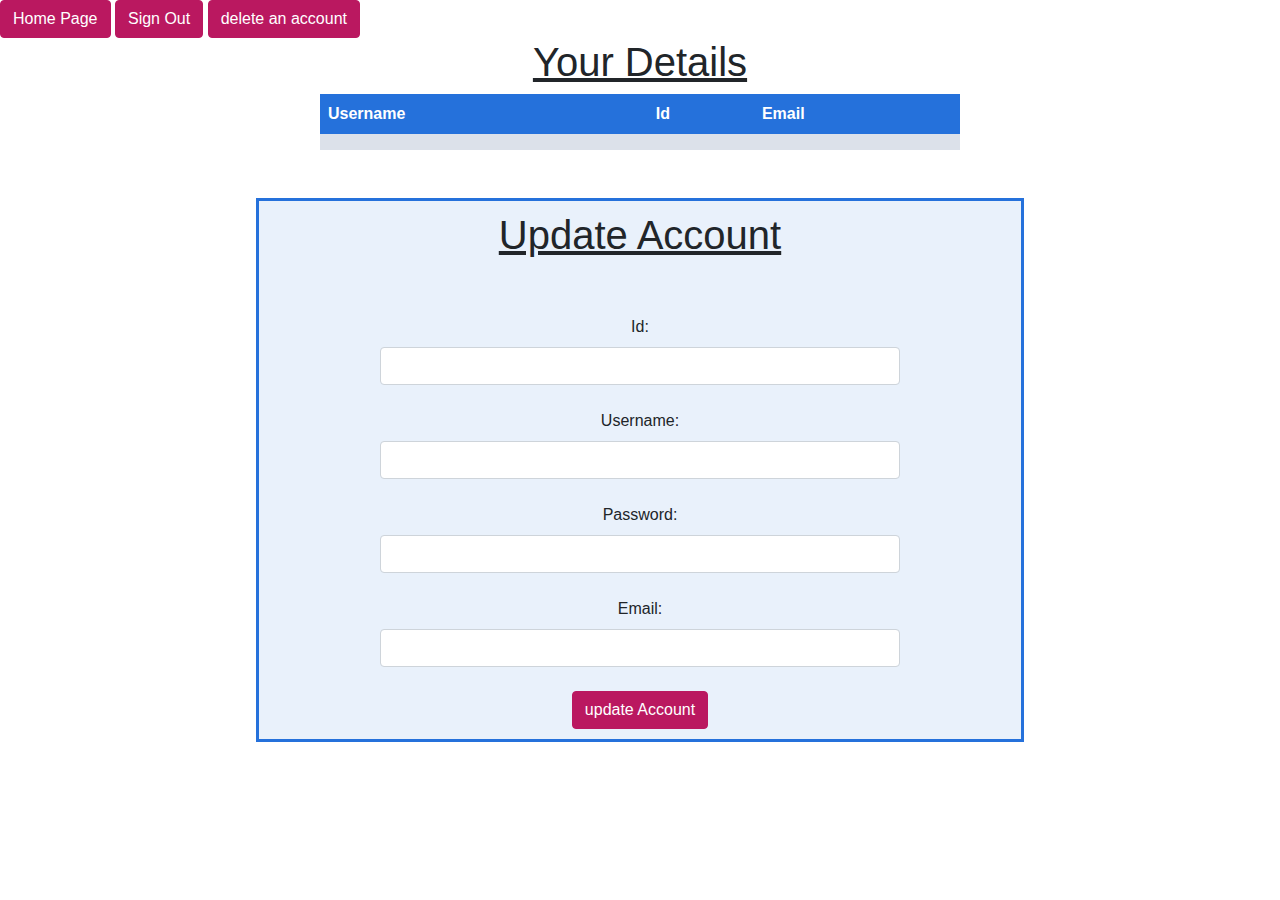
==== src/main/webapp/model/account.html @ b668e5eb "seperated add fav film method" ====
<!DOCTYPE html>
<html>

<head>
    <link rel="stylesheet" href="https://stackpath.bootstrapcdn.com/bootstrap/4.3.1/css/bootstrap.min.css" integrity="sha384-ggOyR0iXCbMQv3Xipma34MD+dH/1fQ784/j6cY/iJTQUOhcWr7x9JvoRxT2MZw1T" crossorigin="anonymous">
    <link rel="stylesheet" type="text/css" href="../view/index.css">
</head>

<body onload="getAccountDetails()">
    <script src="../controller/makeRequest.js"></script>
    <script src="../controller/account.js"></script>
    <script src="../controller/signout.js"></script>
    <script src="../controller/constants.js"></script>
    <button id="homepage" class="btn btn-primary" onclick="window.location.href = 'homepage.html';">Home Page</button>
    <button id="sign out" class="btn btn-primary" onclick="signOut()">Sign Out</button>
    <input type="submit" class="btn btn-primary" value="delete an account" onclick="return deleteAccount()">

    <h1>Your Details</h1>
    <table id="accountsTable">
        <tr>
            <th>Username</th>
            <th>Id</th>
            <th>Email</th>
        </tr>
        <tr>
            <td id="tableUsername"></td>
            <td id="tableId"></td>
            <td id="tableEmail"></td>
        </tr>
    </table>
    <br>

    <br>
    <div class="formDiv">
        <h1>Update Account</h1>
        <form onsubmit="return updateAccount()">
            <br><br>
            <label for="updateId" id="updateIdLabel">Id: </label>
            <input type="text" id="updateId" class="form-control" name="updateId" required>
            <br>
            <label for="updateUsername" id="updateFirstNameLabel">Username: </label>
            <input type="text" id="updateUsername" class="form-control" name="updateUsername" required>
            <br>
            <label for="updatePassword" id="updatePasswordLabel">Password: </label>
            <input type="password" id="updatePassword" class="form-control" name="updatePassword" required>
            <br>
            <label for="updateEmail" id="updateEmailLabel">Email: </label>
            <input type="email" id="updateEmail" class="form-control" name="updateEmail" required>
            <br>
            <input type="submit" class="btn btn-primary" value="update Account">

        </form>
    </div>

    <script src="https://code.jquery.com/jquery-3.3.1.slim.min.js" integrity="sha384-q8i/X+965DzO0rT7abK41JStQIAqVgRVzpbzo5smXKp4YfRvH+8abtTE1Pi6jizo" crossorigin="anonymous"></script>
    <script src="https://cdnjs.cloudflare.com/ajax/libs/popper.js/1.14.7/umd/popper.min.js" integrity="sha384-UO2eT0CpHqdSJQ6hJty5KVphtPhzWj9WO1clHTMGa3JDZwrnQq4sF86dIHNDz0W1" crossorigin="anonymous"></script>
    <script src="https://stackpath.bootstrapcdn.com/bootstrap/4.3.1/js/bootstrap.min.js" integrity="sha384-JjSmVgyd0p3pXB1rRibZUAYoIIy6OrQ6VrjIEaFf/nJGzIxFDsf4x0xIM+B07jRM" crossorigin="anonymous"></script>

</body>

</html>
---- src/main/webapp/view/index.css ----
h1 {
    text-align: center;
    text-decoration: underline;
}

.formDiv {
    margin: auto;
    width: 60%;
    border: 3px solid;
    border-color: #2571db;
    padding: 10px;
    text-align: center;
    background-color: rgb(37, 113, 219, .1)
}

form {
    display: inline-block;
    width: 70%;
    border-bottom-width: medium;
}

.btn-primary {

    background-color: #ba1860;
    border-color: #ba1860;

}

.btn:hover {
    background-color: #910041;
    border-color: #910041;
}

.btn-primary:focus {
    box-shadow: 0 0 0 0.2rem rgba(186, 24, 96, .5);
}

.btn-primary:not(:disabled):not(.disabled):active,
.show > .btn-primary.dropdown-toggle {
    background-color: #ba1860;
    border-color: #ba1860;
}

table {
    border-collapse: collapse;
    width: 50%;
    margin: auto;
}

th,
td {
    text-align: left;
    padding: 8px;
}

tr:nth-child(even) {
    background-color: #dce1ea;
}

th {
    background-color: #2571db;
    color: white;
}
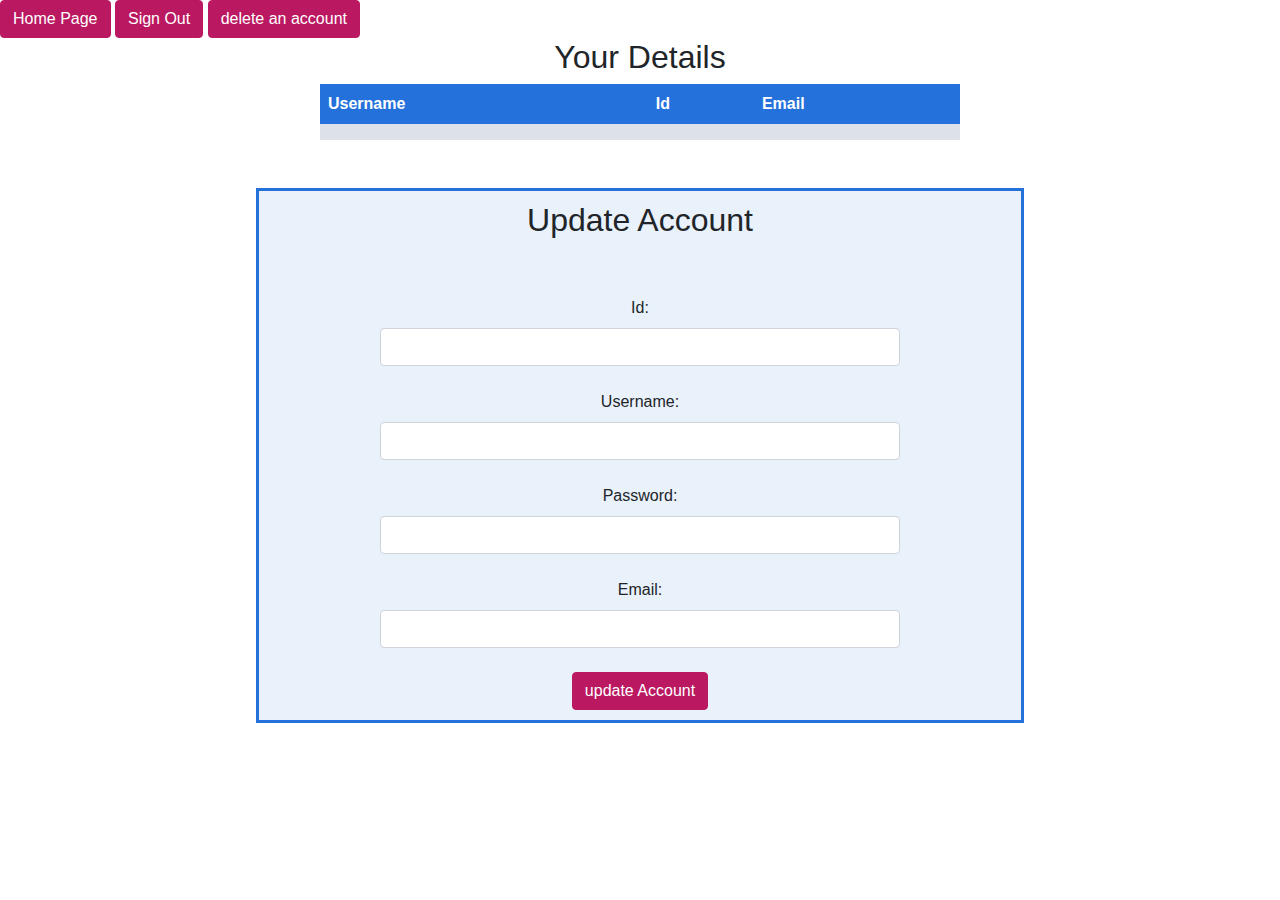
==== commit 53e68671: "changed css for headings" ====
--- a/src/main/webapp/model/account.html
+++ b/src/main/webapp/model/account.html
@@ -2,6 +2,7 @@
 <html>
 
 <head>
+    <title>account</title>
     <link rel="stylesheet" href="https://stackpath.bootstrapcdn.com/bootstrap/4.3.1/css/bootstrap.min.css" integrity="sha384-ggOyR0iXCbMQv3Xipma34MD+dH/1fQ784/j6cY/iJTQUOhcWr7x9JvoRxT2MZw1T" crossorigin="anonymous">
     <link rel="stylesheet" type="text/css" href="../view/index.css">
 </head>
@@ -15,7 +16,7 @@
     <button id="sign out" class="btn btn-primary" onclick="signOut()">Sign Out</button>
     <input type="submit" class="btn btn-primary" value="delete an account" onclick="return deleteAccount()">
 
-    <h1>Your Details</h1>
+    <h2>Your Details</h2>
     <table id="accountsTable">
         <tr>
             <th>Username</th>
@@ -32,7 +33,7 @@
 
     <br>
     <div class="formDiv">
-        <h1>Update Account</h1>
+        <h2>Update Account</h2>
         <form onsubmit="return updateAccount()">
             <br><br>
             <label for="updateId" id="updateIdLabel">Id: </label>
--- a/src/main/webapp/view/index.css
+++ b/src/main/webapp/view/index.css
@@ -1,6 +1,10 @@
 h1 {
     text-align: center;
     text-decoration: underline;
+}
+
+h2 {
+    text-align: center;
 }
 
 .formDiv {
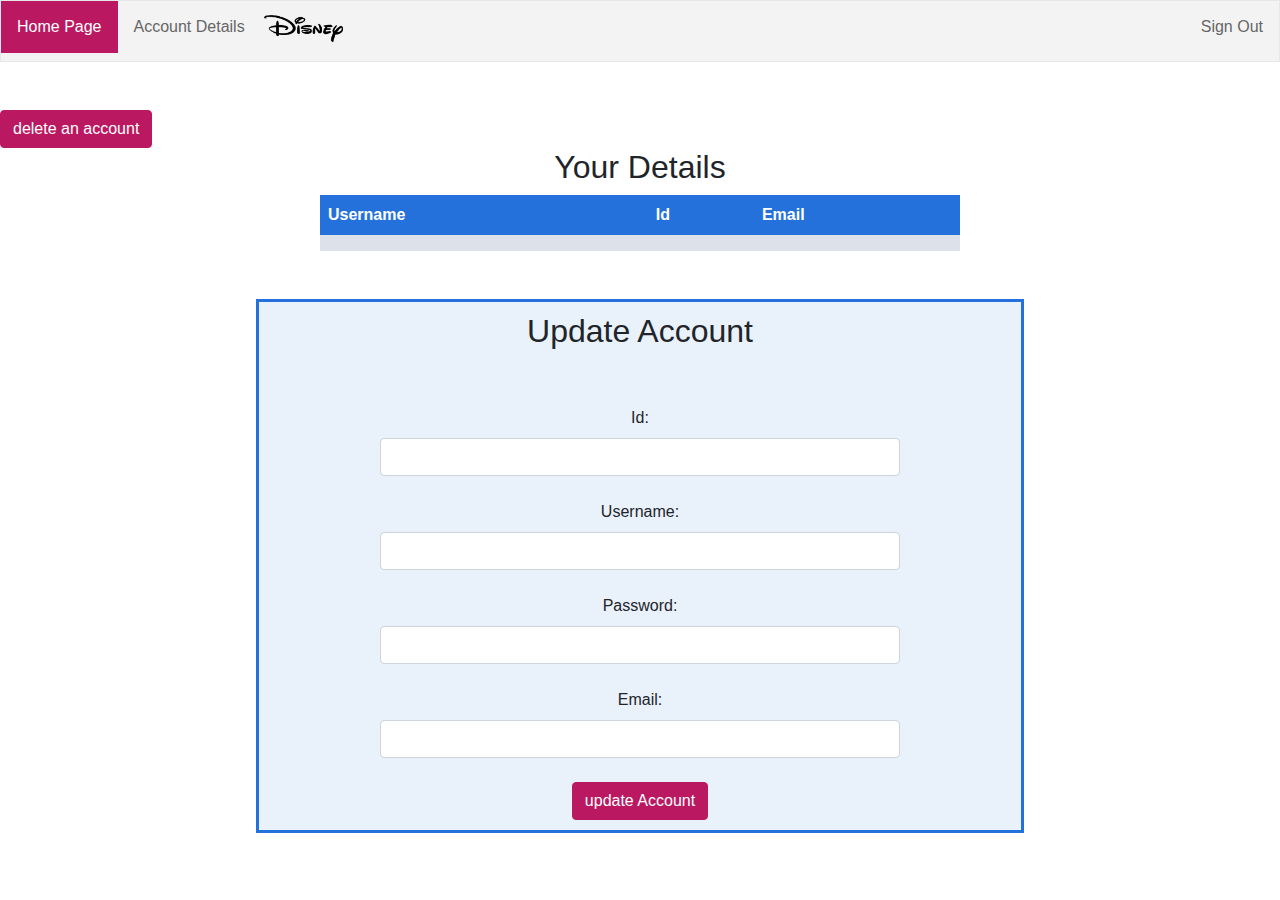
==== commit 899f6996: "added in nav bar" ====
--- a/src/main/webapp/model/account.html
+++ b/src/main/webapp/model/account.html
@@ -5,6 +5,7 @@
     <title>account</title>
     <link rel="stylesheet" href="https://stackpath.bootstrapcdn.com/bootstrap/4.3.1/css/bootstrap.min.css" integrity="sha384-ggOyR0iXCbMQv3Xipma34MD+dH/1fQ784/j6cY/iJTQUOhcWr7x9JvoRxT2MZw1T" crossorigin="anonymous">
     <link rel="stylesheet" type="text/css" href="../view/index.css">
+    <link rel="stylesheet" type="text/css" href="../view/navbar.css">
 </head>
 
 <body onload="getAccountDetails()">
@@ -12,8 +13,16 @@
     <script src="../controller/account.js"></script>
     <script src="../controller/signout.js"></script>
     <script src="../controller/constants.js"></script>
-    <button id="homepage" class="btn btn-primary" onclick="window.location.href = 'homepage.html';">Home Page</button>
-    <button id="sign out" class="btn btn-primary" onclick="signOut()">Sign Out</button>
+
+    <ul>
+        <li><button id="homepage" class="active" onclick="window.location.href = 'homepage.html';">Home Page</button></li>
+        <li><button id="Account Details" onclick=" window.location.href = 'account.html';">Account Details</button></li>
+        <li>
+            <h1><img src="../resources/disneyLogo.png" alt="Disney Logo" height="50" width="85"></h1>
+        </li>
+        <li style="float:right"><button id="sign out" onclick="signOut()">Sign Out</button></li>
+    </ul>
+    <br><br>
     <input type="submit" class="btn btn-primary" value="delete an account" onclick="return deleteAccount()">
 
     <h2>Your Details</h2>
--- a/src/main/webapp/view/index.css
+++ b/src/main/webapp/view/index.css
@@ -1,11 +1,8 @@
-h1 {
-    text-align: center;
-    text-decoration: underline;
-}
-
+h1,
 h2 {
     text-align: center;
 }
+
 
 .formDiv {
     margin: auto;
--- a/src/main/webapp/view/navbar.css
+++ b/src/main/webapp/view/navbar.css
@@ -0,0 +1,28 @@
+ul {
+    list-style-type: none;
+    margin: 0;
+    padding: 0;
+    overflow: hidden;
+    border: 1px solid #e7e7e7;
+    background-color: #f3f3f3;
+}
+
+li {
+    float: left;
+}
+
+li a,
+li button {
+    display: block;
+    color: #666;
+    text-align: center;
+    padding: 14px 16px;
+    text-decoration: none;
+    border-width: 0px;
+    background-color: #f3f3f3;
+}
+
+li button.active {
+    color: white;
+    background-color: #ba1860;
+}
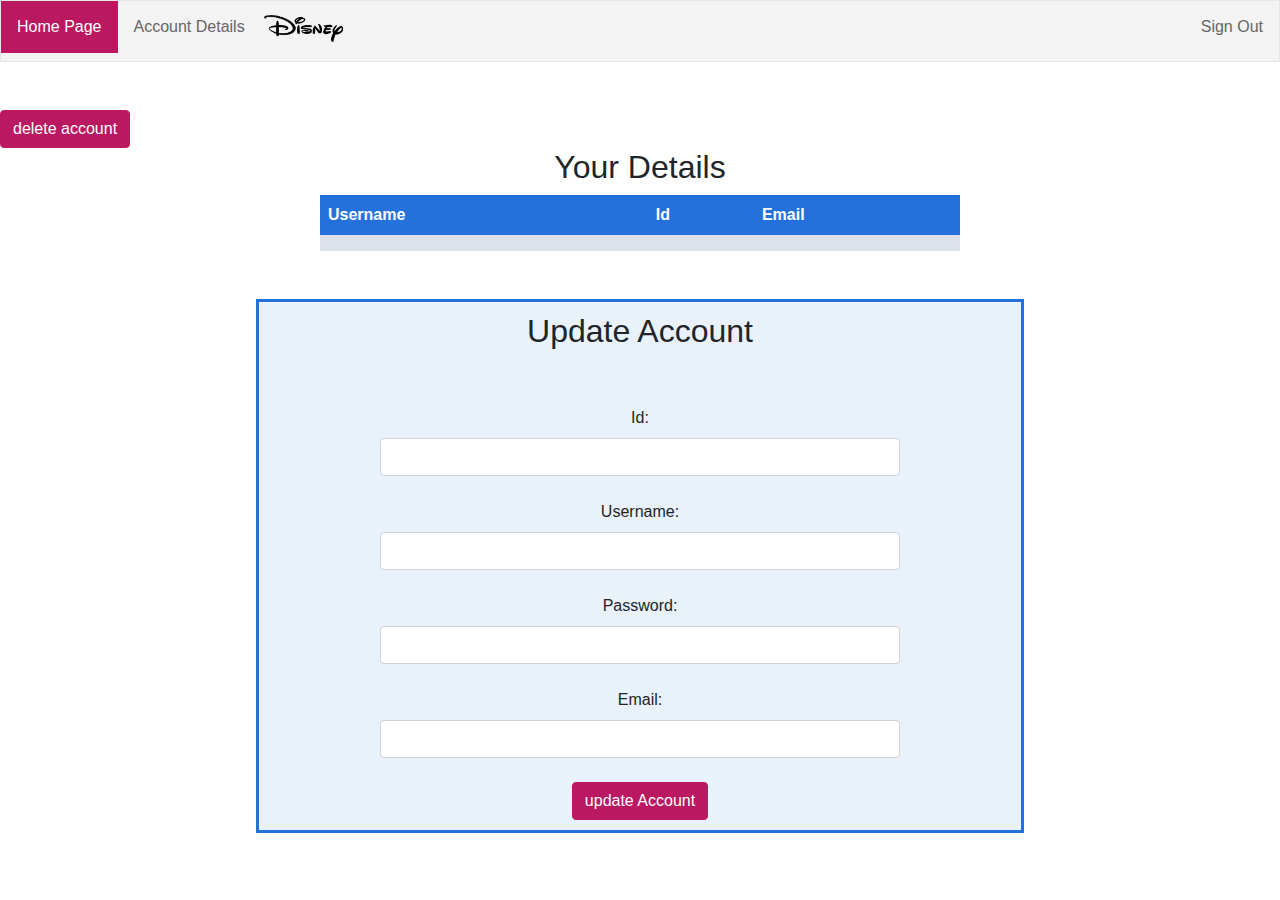
==== commit b262a189: "removed unused lines of code and added more functionality to js" ====
--- a/src/main/webapp/model/account.html
+++ b/src/main/webapp/model/account.html
@@ -23,7 +23,7 @@
         <li style="float:right"><button id="sign out" onclick="signOut()">Sign Out</button></li>
     </ul>
     <br><br>
-    <input type="submit" class="btn btn-primary" value="delete an account" onclick="return deleteAccount()">
+    <input type="submit" class="btn btn-primary" value="delete account" onclick="confirmDelete()">
 
     <h2>Your Details</h2>
     <table id="accountsTable">
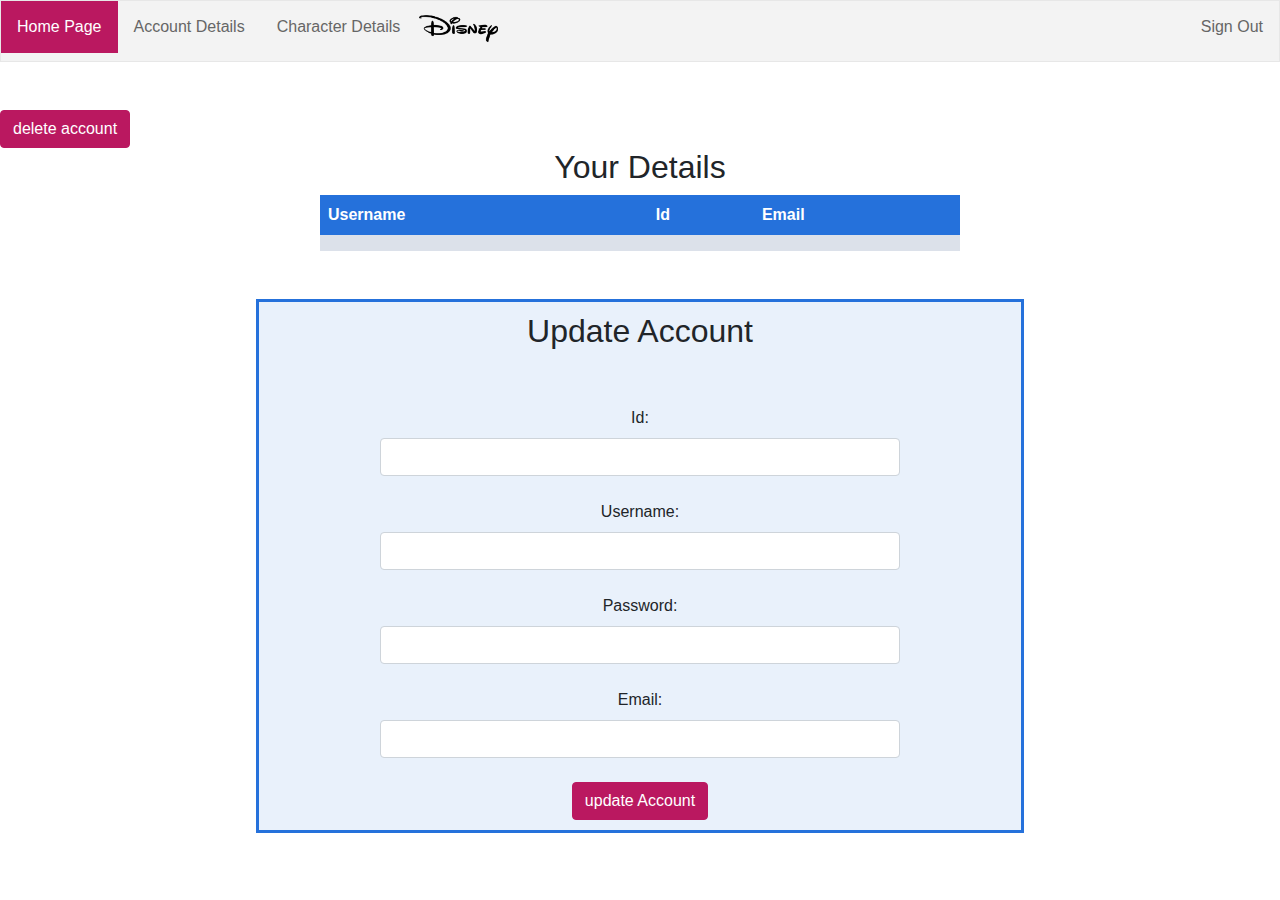
==== commit b7e7c48f: "mooved character functionality to new html" ====
--- a/src/main/webapp/model/account.html
+++ b/src/main/webapp/model/account.html
@@ -17,6 +17,7 @@
     <ul>
         <li><button id="homepage" class="active" onclick="window.location.href = 'homepage.html';">Home Page</button></li>
         <li><button id="Account Details" onclick=" window.location.href = 'account.html';">Account Details</button></li>
+        <li><button id="Character Details" onclick=" window.location.href = 'character.html';">Character Details</button></li>
         <li>
             <h1><img src="../resources/disneyLogo.png" alt="Disney Logo" height="50" width="85"></h1>
         </li>
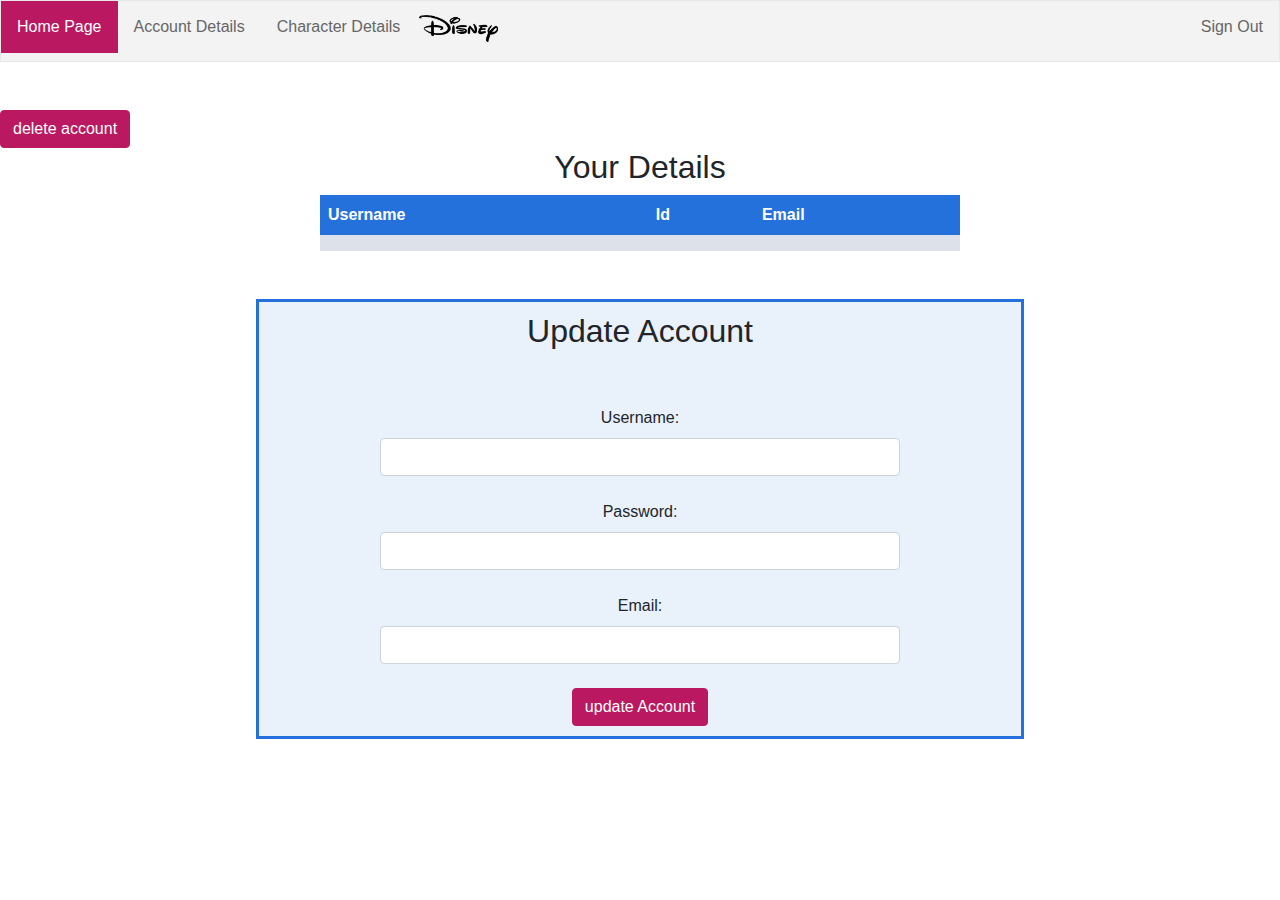
==== commit ae23d3b5: "user testing update, completed Aysha's sugestion" ====
--- a/src/main/webapp/model/account.html
+++ b/src/main/webapp/model/account.html
@@ -46,9 +46,11 @@
         <h2>Update Account</h2>
         <form onsubmit="return updateAccount()">
             <br><br>
+<!--
             <label for="updateId" id="updateIdLabel">Id: </label>
             <input type="text" id="updateId" class="form-control" name="updateId" required>
             <br>
+-->
             <label for="updateUsername" id="updateFirstNameLabel">Username: </label>
             <input type="text" id="updateUsername" class="form-control" name="updateUsername" required>
             <br>
--- a/src/main/webapp/view/navbar.css
+++ b/src/main/webapp/view/navbar.css
@@ -6,6 +6,7 @@
     border: 1px solid #e7e7e7;
     background-color: #f3f3f3;
 }
+
 
 li {
     float: left;
